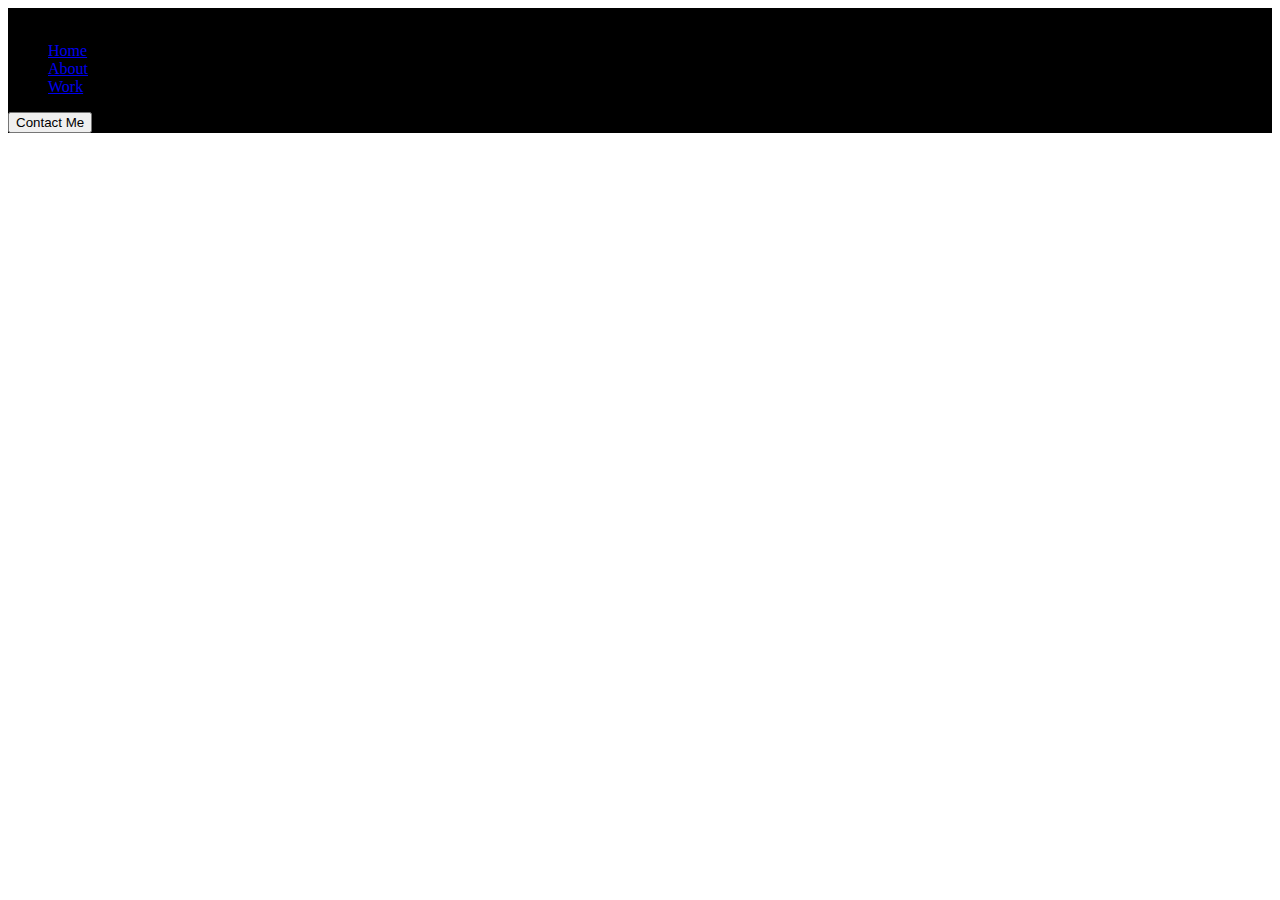
==== bosen/index.html @ 993f81b6 "tugas 12" ====
<!DOCTYPE html>
<html lang="en">
<head>
    <meta charset="UTF-8">
    <meta name="viewport" content="width=device-width, initial-scale=1.0">
    <title>Document</title>
    <link rel="stylesheet" href="./style.css">
</head>
<body>
    <section id="web">
        <div class="header">
            <div class="nav">
                <div class="logo">
                    <img src="" alt="" width="20">
                </div>
                <ul>
                    <li><a href="##">Home</a></li>
                    <li><a href="##">About</a></li>
                    <li><a href="##">Work</a></li>
                </ul>
                <button>Contact Me</button>
            </div>
    
        </div>
    </section>
    
</body>
</html>
---- bosen/style.css ----
#web{
    background-color: black;
}
.header {
    display: flex;
}
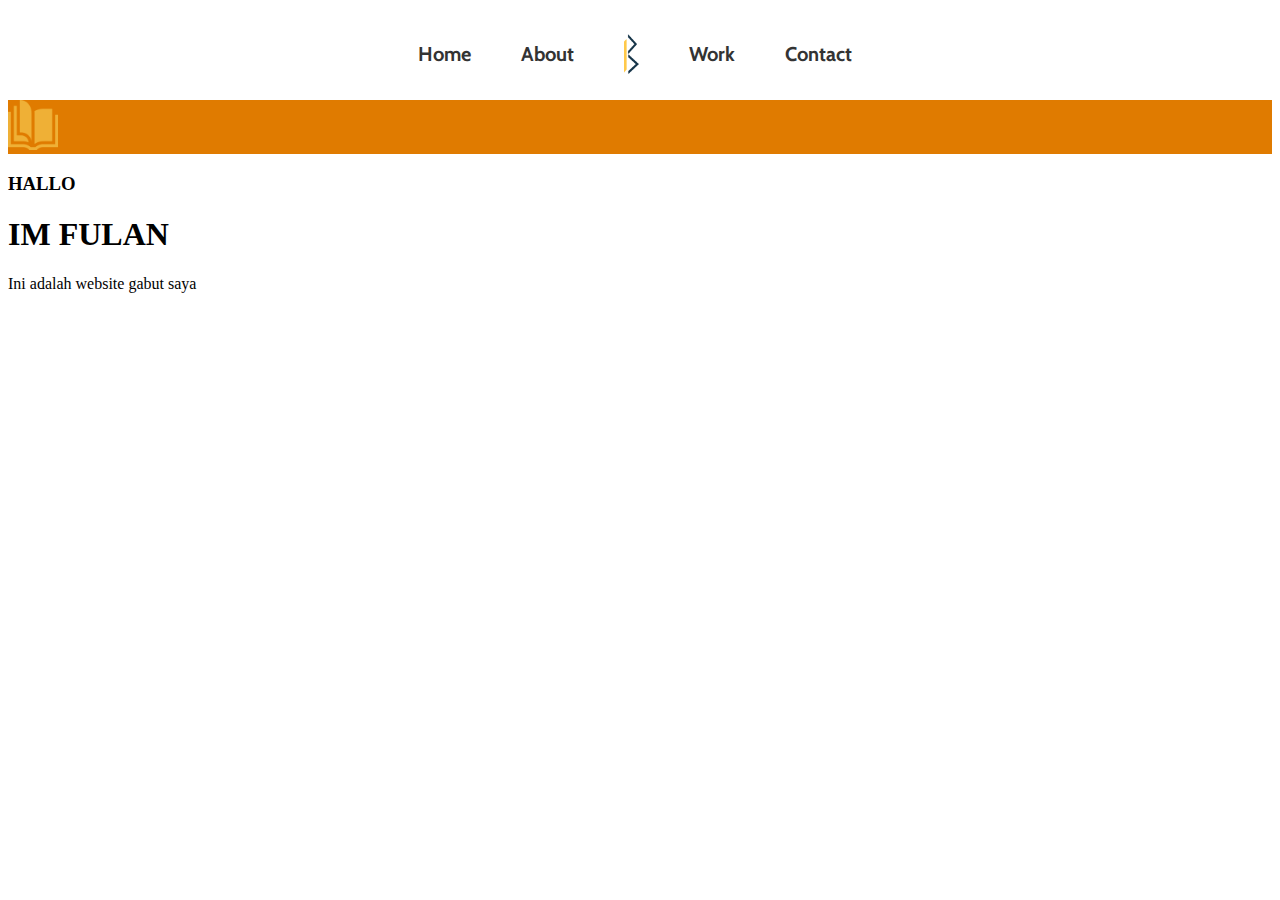
==== commit 7e3a5000: "kalkulator update" ====
--- a/bosen/index.html
+++ b/bosen/index.html
@@ -1,28 +1,40 @@
 <!DOCTYPE html>
 <html lang="en">
-<head>
-    <meta charset="UTF-8">
-    <meta name="viewport" content="width=device-width, initial-scale=1.0">
+  <head>
+    <meta charset="UTF-8" />
+    <meta name="viewport" content="width=device-width, initial-scale=1.0" />
     <title>Document</title>
-    <link rel="stylesheet" href="./style.css">
-</head>
-<body>
+    <link rel="stylesheet" href="./style.css" />
+  </head>
+  <body>
     <section id="web">
-        <div class="header">
-            <div class="nav">
-                <div class="logo">
-                    <img src="" alt="" width="20">
-                </div>
-                <ul>
-                    <li><a href="##">Home</a></li>
-                    <li><a href="##">About</a></li>
-                    <li><a href="##">Work</a></li>
-                </ul>
-                <button>Contact Me</button>
-            </div>
-    
+      <div class="header">
+        <div class="nav">
+          <ul>
+            <li><a href="#">Home</a></li>
+            <li><a href="#">About</a></li>
+            <img src="./assest/Group 13.png" alt="" width="15px" />
+            <li><a href="#">Work</a></li>
+            <li><a href="#">Contact</a></li>
+          </ul>
         </div>
+      </div>
+
+      <!-- BANNER 1 -->
+       <div class="banner">
+        <div class="banner-img">
+            <img src="./assest/open-book (2).png" alt="" width="50">
+        </div>
+        <div class="banner-text">
+            <h3>
+                HALLO 
+            </h3>
+            <h1>IM FULAN</h1>
+            <P>Ini adalah website gabut saya
+
+            </P>
+        </div>
+       </div>
     </section>
-    
-</body>
-</html>+  </body>
+</html>
--- a/bosen/style.css
+++ b/bosen/style.css
@@ -1,7 +1,64 @@
 
-#web{
-    background-color: black;
+@import url('https://fonts.googleapis.com/css2?family=Cabin:ital,wght@0,400..700;1,400..700&family=Chewy&family=Comic+Neue:ital,wght@0,300;0,400;0,700;1,300;1,400;1,700&family=Delius&family=Edu+AU+VIC+WA+NT+Pre:wght@400..700&family=Finger+Paint&family=Leckerli+One&family=Pacifico&family=Poppins:ital,wght@0,100;0,200;0,300;0,400;0,500;0,600;0,700;0,800;0,900;1,100;1,200;1,300;1,400;1,500;1,600;1,700;1,800;1,900&family=Roboto+Condensed:ital,wght@0,100..900;1,100..900&family=Roboto:ital,wght@0,100;0,300;0,400;0,500;0,700;0,900;1,100;1,300;1,400;1,500;1,700;1,900&family=Teko:wght@300..700&display=swap');
+
+
+
+/* HEADER */
+
+
+.header {
+    padding: 10px;
 }
-.header {
+
+.nav {
     display: flex;
-}+    justify-content: space-around;
+}
+
+.nav ul {
+    display: flex;
+    align-items: center;
+    list-style-type: none;
+}
+
+.nav ul img{
+    margin-right: 50px;
+}
+
+.nav ul li {
+    margin-right: 50px;
+    transition: transform 0.3s ease; /* Menambahkan transisi halus pada transformasi */
+}
+
+.nav ul li:hover {
+    transform: scale(1.1); /* Efek zoom saat hover */
+}
+
+.nav li a {
+    font-family: "Cabin", serif;
+    font-size: 20px;
+    text-decoration: none;
+    color: #333;
+    font-weight: bold;
+    transition: background-color 0.3s ease, color 0.3s ease;
+}
+
+.nav li a:hover {
+    color: #e07b00;
+}
+
+img {
+    transition: transform 0.3s ease;
+}
+
+img:hover {
+    transform: translateY(-10px); /* Menyebabkan logo naik sedikit */
+}
+
+
+
+/* BANNER 1 */
+.banner-img{
+    background-color: #e07b00;
+}
+
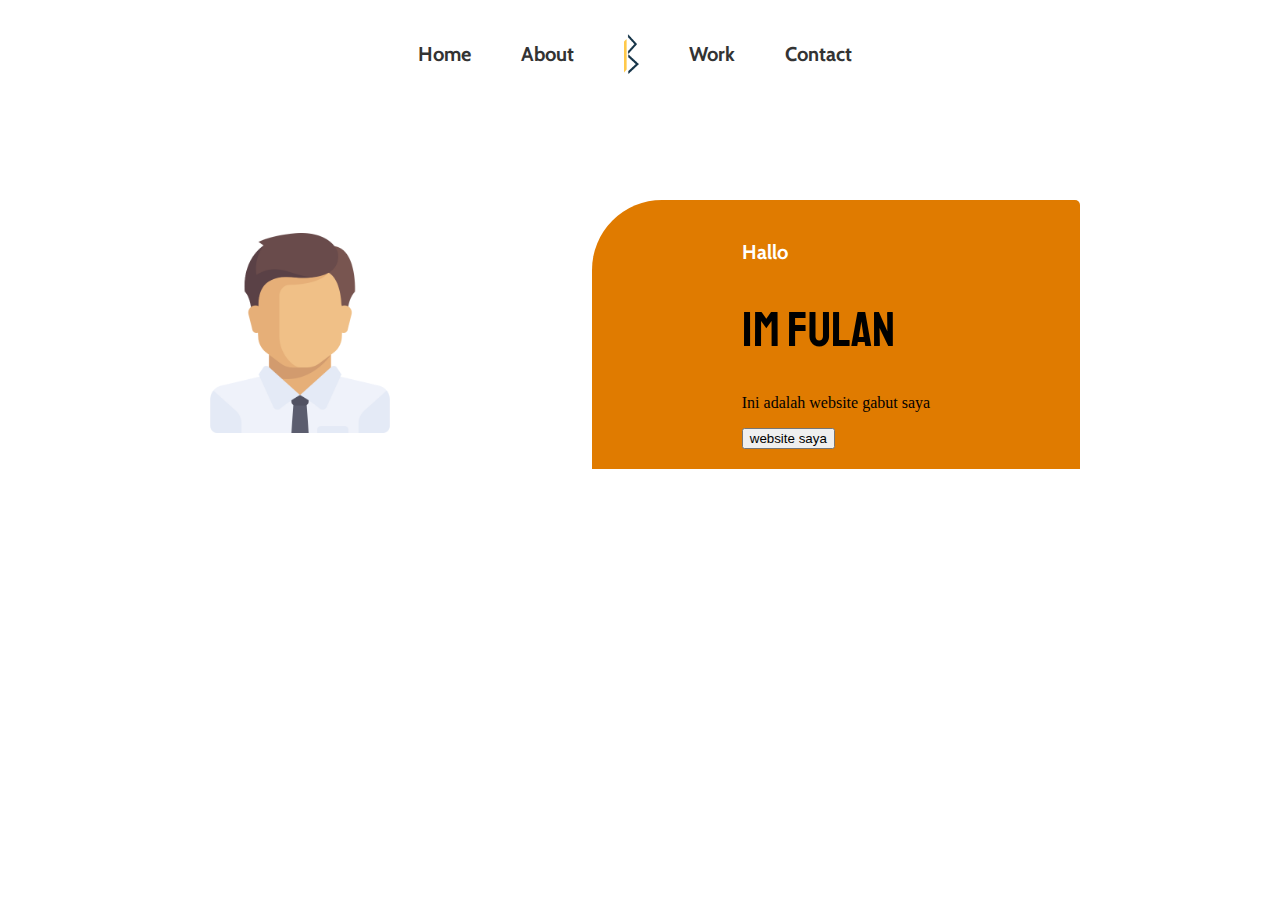
==== commit 424d0b28: "update" ====
--- a/bosen/index.html
+++ b/bosen/index.html
@@ -23,18 +23,33 @@
       <!-- BANNER 1 -->
        <div class="banner">
         <div class="banner-img">
-            <img src="./assest/open-book (2).png" alt="" width="50">
+            <img src="./assest/boss.png" alt="" width="200">
         </div>
         <div class="banner-text">
-            <h3>
-                HALLO 
-            </h3>
+            <h3>Hallo </h3>
             <h1>IM FULAN</h1>
-            <P>Ini adalah website gabut saya
-
-            </P>
+            <P>Ini adalah website gabut saya</P>
+            <button>website saya</button>
         </div>
        </div>
     </section>
   </body>
 </html>
+
+
+
+
+
+
+
+
+
+
+
+
+
+
+
+
+
+
--- a/bosen/style.css
+++ b/bosen/style.css
@@ -1,6 +1,6 @@
 
 @import url('https://fonts.googleapis.com/css2?family=Cabin:ital,wght@0,400..700;1,400..700&family=Chewy&family=Comic+Neue:ital,wght@0,300;0,400;0,700;1,300;1,400;1,700&family=Delius&family=Edu+AU+VIC+WA+NT+Pre:wght@400..700&family=Finger+Paint&family=Leckerli+One&family=Pacifico&family=Poppins:ital,wght@0,100;0,200;0,300;0,400;0,500;0,600;0,700;0,800;0,900;1,100;1,200;1,300;1,400;1,500;1,600;1,700;1,800;1,900&family=Roboto+Condensed:ital,wght@0,100..900;1,100..900&family=Roboto:ital,wght@0,100;0,300;0,400;0,500;0,700;0,900;1,100;1,300;1,400;1,500;1,700;1,900&family=Teko:wght@300..700&display=swap');
-
+@import url('https://fonts.googleapis.com/css2?family=Cabin:ital,wght@0,400..700;1,400..700&family=Chewy&family=Comic+Neue:ital,wght@0,300;0,400;0,700;1,300;1,400;1,700&family=Delius&family=Edu+AU+VIC+WA+NT+Pre:wght@400..700&family=Finger+Paint&family=Leckerli+One&family=Pacifico&family=Poppins:ital,wght@0,100;0,200;0,300;0,400;0,500;0,600;0,700;0,800;0,900;1,100;1,200;1,300;1,400;1,500;1,600;1,700;1,800;1,900&family=Roboto+Condensed:ital,wght@0,100..900;1,100..900&family=Roboto:ital,wght@0,100;0,300;0,400;0,500;0,700;0,900;1,100;1,300;1,400;1,500;1,700;1,900&family=Staatliches&family=Teko:wght@300..700&display=swap');
 
 
 /* HEADER */
@@ -58,7 +58,26 @@
 
 
 /* BANNER 1 */
-.banner-img{
+.banner{
+    /* background-color: navy; */
+    display: flex;
+    justify-content: space-evenly;
+    align-items: center;
+    margin-top: 100px;
+}
+.banner-text{
+    border-radius: 70px 5px 0px 0px;
     background-color: #e07b00;
+    padding: 20px 150px 20px 150px;
+}
+.banner-text h3{
+    font-size: 20px;
+    color: white;
+    font-family: "Cabin", serif;
+}
+.banner-text h1{
+    font-family: "Staatliches", serif;
+    font-size: 50px;
+    font-weight: 100;
 }
 
